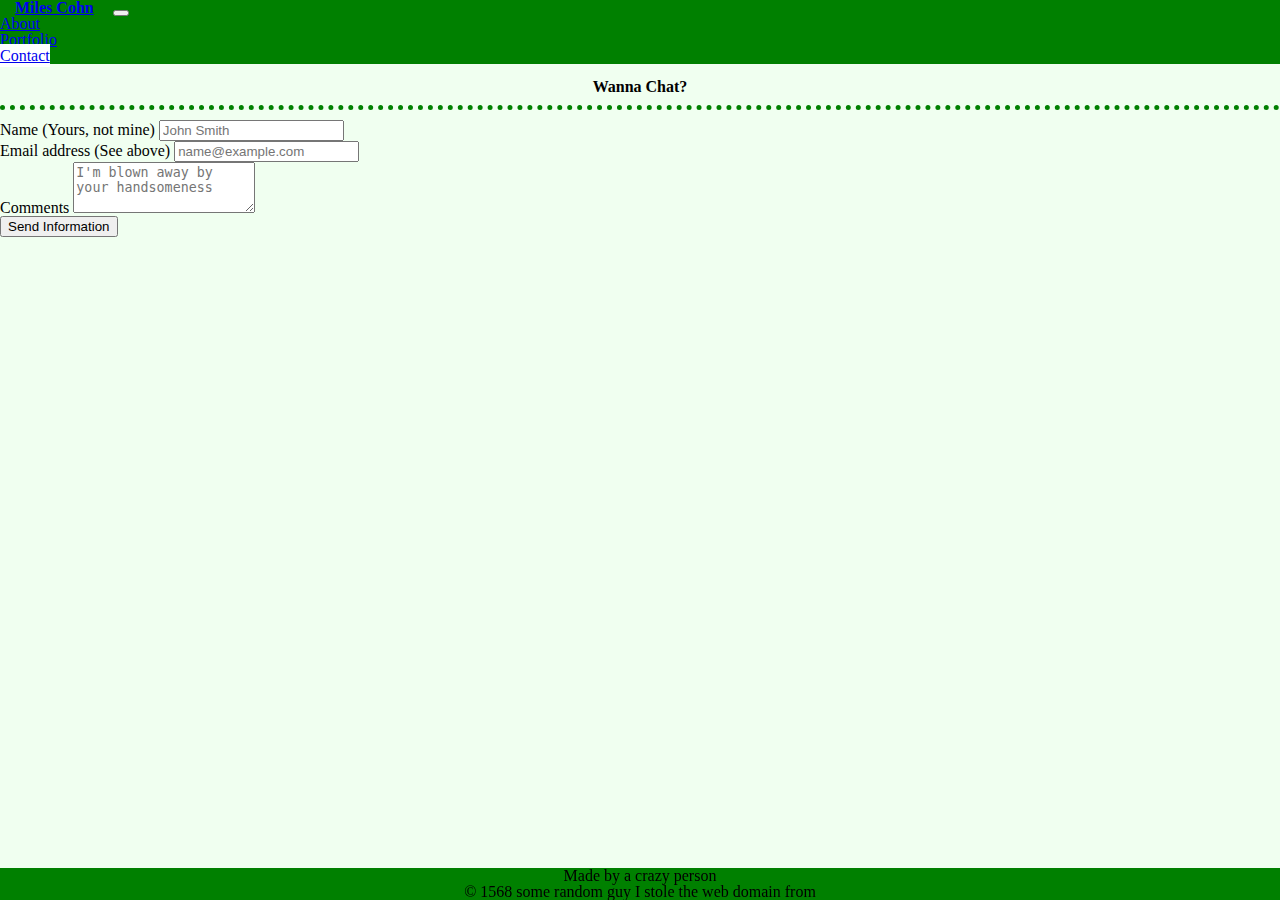
==== contact.html @ abbad1c8 "The original joke files" ====
<!DOCTYPE html>
<html lang="en">
<head>
  <meta charset="UTF-8" name="viewport" content='maximum-scale=1.0, initial-scale=1.0, width=device-width'>
  <!-- tells the browser what goes in the tab -->
  <title>Responsive Portfolio Contact</title>
  <!-- reset the css of the browser to avoid shenanigans -->
  <link rel="stylesheet" href="styleSheets/reset.css">
  <!-- Bootstrap css Features -->
  <link rel="stylesheet" href="https://stackpath.bootstrapcdn.com/bootstrap/4.5.0/css/bootstrap.min.css" integrity="sha384-9aIt2nRpC12Uk9gS9baDl411NQApFmC26EwAOH8WgZl5MYYxFfc+NcPb1dKGj7Sk" crossorigin="anonymous">
  <!-- Bootstrap js features  -->
  <script src="https://code.jquery.com/jquery-3.5.1.slim.min.js" integrity="sha384-DfXdz2htPH0lsSSs5nCTpuj/zy4C+OGpamoFVy38MVBnE+IbbVYUew+OrCXaRkfj" crossorigin="anonymous"></script>
  <script src="https://cdn.jsdelivr.net/npm/popper.js@1.16.0/dist/umd/popper.min.js" integrity="sha384-Q6E9RHvbIyZFJoft+2mJbHaEWldlvI9IOYy5n3zV9zzTtmI3UksdQRVvoxMfooAo" crossorigin="anonymous"></script>
  <script src="https://stackpath.bootstrapcdn.com/bootstrap/4.5.0/js/bootstrap.min.js" integrity="sha384-OgVRvuATP1z7JjHLkuOU7Xw704+h835Lr+6QL9UvYjZE3Ipu6Tp75j7Bh/kR0JKI" crossorigin="anonymous"></script>
  <!-- The site's style sheet for custom css and media queries  -->
  <link rel="stylesheet" href="styleSheets/portfolioStyles.css">
</head>
<body>
  <!-- the navigation menu at the top of the screen -->
  <nav class="navbar navbar-expand-md navbar-light">
    <!-- the "brand" (in this case my name) which is styled differently to make it stand out  -->
    <a href="#" class="navbar-brand bg-info">Miles Cohn</a>
    <button class="navbar-toggler" data-toggle="collapse" data-target="#navbarMenu">
      <span class="navbar-toggler-icon"></span>
    </button>
    <div class="collapse navbar-collapse" id="navbarMenu">
    <!-- the list of links, set to "ul" instead of "ol" so they're not numbered -->
      <ul class="navbar-nav ml-auto">
        <!-- an item within the list that contains a link  -->
        <li class="nav-item">
          <!-- the actual link contained within the list item  -->
          <a href="index.html" class="nav-link">About</a>
        </li>
        <!-- an item within the list that contains a link  -->
        <li class="nav-item">
          <!-- the actual link contained within the list item  -->
          <a href="portfolio.html" class="nav-link">Portfolio</a>
          <!-- an item within the list that contains a link  -->
        <li class="nav-item">
          <!-- the actual link contained within the list item  -->
          <a href="#" class="nav-link currentPageLink">Contact</a>
        </li>
      </ul>
    </div>
  </nav>

  <header>Wanna Chat?</header>

  <main class="container contactBox">
    <form>
      <div class="form-group">
        <label for="inputName">Name (Yours, not mine)</label>
        <input type="email" class="form-control" id="inputName" placeholder="John Smith">
      </div>
      <div class="form-group">
        <label for="inputEmail">Email address (See above)</label>
        <input type="email" class="form-control" id="inputEmail" placeholder="name@example.com">
      </div>
      <div class="form-group">
        <label for="inputTextArea">Comments</label>
        <textarea class="form-control" id="inputTextArea" placeholder="I'm blown away by your handsomeness" rows="3"></textarea>
      </div>
    </form>

    <button type="button" onclick="revealPunchline()" class="btn btn-primary">Send Information</button>

  </main>
  
  <aside id="punchline">JK, I have no interest in communicating with you</aside>

  <footer>
    <h4>Made by a crazy person</h4>
    <p>
        &copy; 1568 some random guy I stole the web domain from
    </p>
  </footer>

  <script>
    function revealPunchline(){
      document.getElementById("punchline").style.visibility = "visible";
    }
  </script>
</body>
</html>
---- styleSheets/portfolioStyles.css ----
body {
    margin: 0px;
    background-color: honeydew;
}

.navbar {
    padding-top: 0px;
    padding-bottom: 0px;
    background-color: green;
}

.nav-link {
    display: inline;
}

.navbar-brand {
    padding-left: 15px;
    padding-right: 15px;
    font-weight: bolder;
}

header{
    text-align: center;
    font-weight: bolder;
    margin-top: 15px;
}

header::after {
    content: "";
    margin: 10px 0px;
    border-bottom: green dotted 5px;
    display: block;
}

main.container::after {
    content: "";
    margin: 60px 0px;
    display: block;
}

footer {
    position: fixed;
    bottom: 0px;
    width: 100%;
    text-align: center;
    margin-top: 10px;
    background-color: green;
}

footer p {
    margin-bottom: 0px;
}

figure img {
    margin-top: 10px;
}

figcaption p {
    font-weight: bolder;
}

.contactBox {
    max-width: 992px;
}

#punchline {
    width: 100%;
    text-align: center;
    background-color: red;
    color: white;
    font-size: 20px;
    padding: 6px 0px;
    visibility: hidden;
    margin-bottom: 100px;
}

.imageInText {
    float: left;
    width: 250px;
    height: 250px;
    margin-right: 7px;
}

.jumbotron {
    margin-left: 15px;
    margin-right: 15px;
    margin-bottom: 75px;
    max-width: 992px;
    background-color: lightpink;
}

.currentPageLink {
    background-color: white;
    padding-top: 3px;
    padding-bottom: 3px;
}
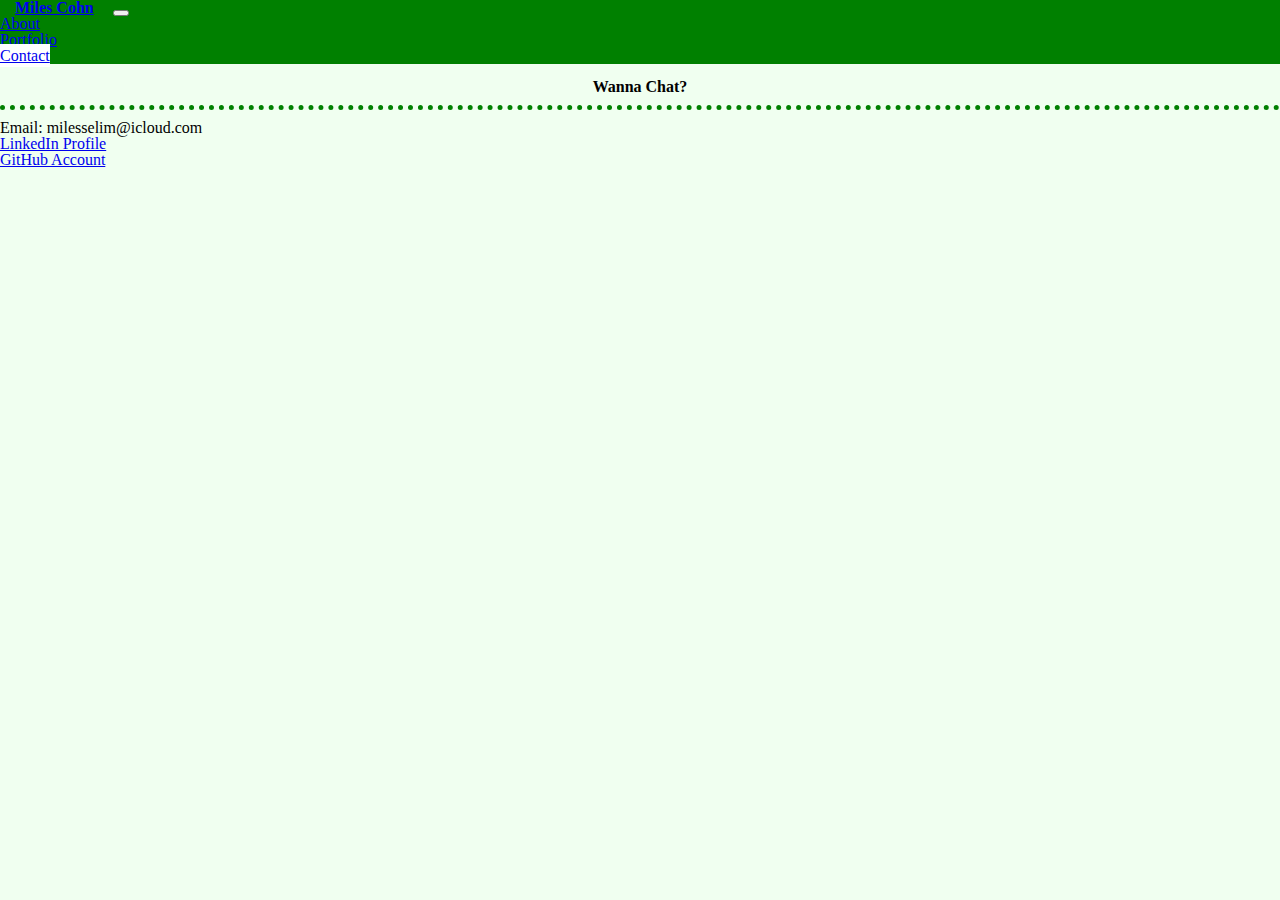
==== commit 0d1bdc1c: "Added unstyled contact info" ====
--- a/contact.html
+++ b/contact.html
@@ -45,8 +45,15 @@
   </nav>
 
   <header>Wanna Chat?</header>
+  <main class="container">
+    Email: milesselim@icloud.com 
+    <br>
+    <a href="https://www.linkedin.com/in/miles-cohn-3299921a8/">LinkedIn Profile</a>
+    <br>
+    <a href="https://github.com/KilometersDodecahedron">GitHub Account</a>
+  </main>
 
-  <main class="container contactBox">
+  <!-- <main class="container contactBox">
     <form>
       <div class="form-group">
         <label for="inputName">Name (Yours, not mine)</label>
@@ -79,6 +86,6 @@
     function revealPunchline(){
       document.getElementById("punchline").style.visibility = "visible";
     }
-  </script>
+  </script> -->
 </body>
 </html>--- a/styleSheets/portfolioStyles.css
+++ b/styleSheets/portfolioStyles.css
@@ -86,6 +86,7 @@
     margin-right: 15px;
     margin-bottom: 75px;
     max-width: 992px;
+    min-height: 450px;
     background-color: lightpink;
 }
 
@@ -93,4 +94,11 @@
     background-color: white;
     padding-top: 3px;
     padding-bottom: 3px;
+}
+
+#selfie {
+    max-width: 3000px;
+    max-height: 300px;
+    width: auto;
+    height: auto;
 }